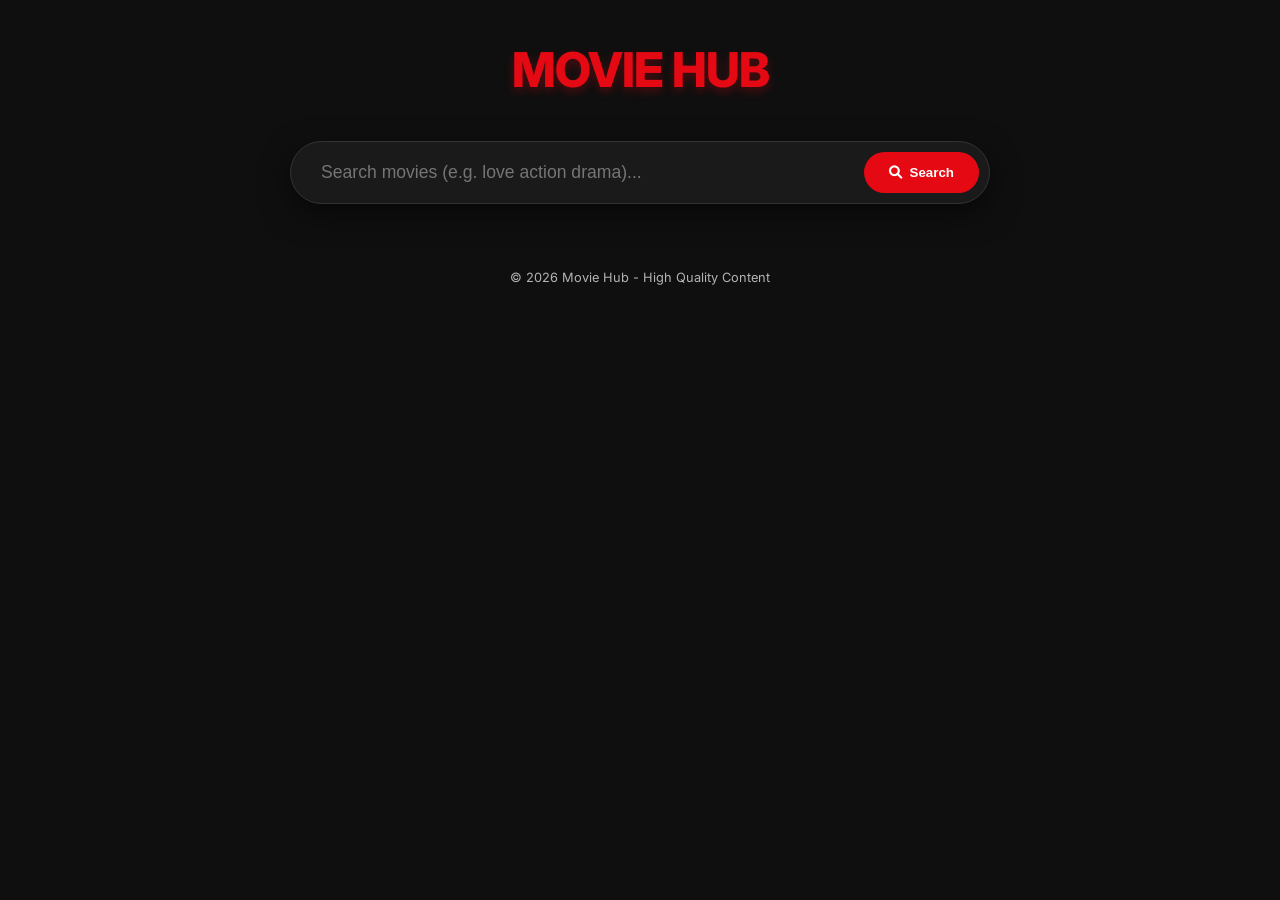
==== templates/index.html @ 09fdd498 "Fix UI styling and add bot message handler" ====
<!DOCTYPE html>
<html lang="en">

<head>
    <meta charset="UTF-8">
    <meta name="viewport" content="width=device-width, initial-scale=1.0">
    <title>MOVIE HUB - Premium Movie Streaming</title>
    <link rel="stylesheet" href="/static/style.css">
    <link href="https://fonts.googleapis.com/css2?family=Inter:wght@400;600;700&display=swap" rel="stylesheet">
    <link rel="stylesheet" href="https://cdnjs.cloudflare.com/ajax/libs/font-awesome/6.0.0/css/all.min.css">
</head>

<body>
    <div class="container">
        <header>
            <div class="logo">MOVIE HUB</div>
            <div class="search-container">
                <input type="text" id="searchInput" placeholder="Search movies (e.g. love action drama)...">
                <button id="searchButton"><i class="fas fa-search"></i> Search</button>
            </div>
        </header>

        <main>
            <div id="loading" class="hidden">
                <div class="spinner"></div>
                <p>Searching for movies...</p>
            </div>

            <div id="results-container" class="hidden">
                <table id="resultsTable">
                    <thead>
                        <tr>
                            <th>Poster</th>
                            <th>Details</th>
                            <th>Download</th>
                        </tr>
                    </thead>
                    <tbody id="resultsBody">
                        <!-- Results will be injected here -->
                    </tbody>
                </table>
            </div>

            <div id="no-results" class="hidden">
                <i class="fas fa-film"></i>
                <p>No movies found. Try another search!</p>
            </div>
        </main>

        <footer>
            <p>&copy; 2026 Movie Hub - High Quality Content</p>
        </footer>
    </div>
    <script src="/static/script.js"></script>
</body>

</html>
---- static/style.css ----
:root {
    --bg-color: #0f0f0f;
    --card-bg: #1a1a1a;
    --text-color: #ffffff;
    --text-dim: #b3b3b3;
    --accent-color: #e50914;
    /* Netflix Red */
    --hover-color: #f40612;
    --border-color: #333333;
}

* {
    margin: 0;
    padding: 0;
    box-sizing: border-box;
}

body {
    background-color: var(--bg-color);
    color: var(--text-color);
    font-family: 'Inter', sans-serif;
    line-height: 1.6;
}

.container {
    max-width: 1200px;
    margin: 0 auto;
    padding: 2rem;
}

header {
    display: flex;
    flex-direction: column;
    align-items: center;
    margin-bottom: 3rem;
    gap: 2rem;
}

.logo {
    font-size: 3rem;
    font-weight: 800;
    color: var(--accent-color);
    letter-spacing: -1px;
    text-shadow: 0 4px 10px rgba(229, 9, 20, 0.3);
}

.search-container {
    width: 100%;
    max-width: 700px;
    display: flex;
    gap: 10px;
    background: var(--card-bg);
    padding: 10px;
    border-radius: 50px;
    border: 1px solid var(--border-color);
    box-shadow: 0 10px 30px rgba(0, 0, 0, 0.5);
    transition: transform 0.3s ease, border-color 0.3s ease;
}

.search-container:focus-within {
    border-color: var(--accent-color);
    transform: translateY(-2px);
}

input[type="text"] {
    flex: 1;
    background: transparent;
    border: none;
    outline: none;
    color: white;
    padding: 10px 20px;
    font-size: 1.1rem;
}

button#searchButton {
    background-color: var(--accent-color);
    color: white;
    border: none;
    padding: 10px 25px;
    border-radius: 50px;
    cursor: pointer;
    font-weight: 600;
    transition: background 0.3s ease;
    display: flex;
    align-items: center;
    gap: 8px;
}

button#searchButton:hover {
    background-color: var(--hover-color);
}

/* Table Styles */
table {
    width: 100%;
    border-collapse: separate;
    border-spacing: 0 15px;
}

th {
    text-align: left;
    padding: 1rem;
    color: var(--text-dim);
    text-transform: uppercase;
    font-size: 0.8rem;
    letter-spacing: 1px;
}

tr {
    background-color: var(--card-bg);
    transition: transform 0.3s ease, box-shadow 0.3s ease;
}

tr:hover {
    transform: scale(1.01);
    box-shadow: 0 5px 15px rgba(0, 0, 0, 0.4);
}

td {
    padding: 1.5rem;
    border-top: 1px solid var(--border-color);
    border-bottom: 1px solid var(--border-color);
}

td:first-child {
    border-left: 1px solid var(--border-color);
    border-radius: 10px 0 0 10px;
    width: 150px;
}

td:last-child {
    border-right: 1px solid var(--border-color);
    border-radius: 0 10px 10px 0;
}

.poster-img {
    width: 100px;
    height: 150px;
    object-fit: cover;
    border-radius: 5px;
    background-color: #222;
    display: block;
}

.movie-title {
    font-size: 1.3rem;
    font-weight: 700;
    margin-bottom: 5px;
}

.movie-year {
    color: var(--text-dim);
    font-size: 0.9rem;
}

.download-section {
    display: flex;
    flex-direction: column;
    gap: 15px;
    width: 180px;
}

select {
    background-color: #2a2a2a;
    color: white;
    border: 1px solid var(--border-color);
    padding: 10px;
    border-radius: 5px;
    outline: none;
    cursor: pointer;
}

.btn-download {
    background-color: var(--accent-color);
    color: white;
    border: none;
    padding: 12px;
    border-radius: 5px;
    cursor: pointer;
    font-weight: 600;
    text-align: center;
    text-decoration: none;
    transition: background 0.3s ease;
}

.btn-download:hover {
    background-color: var(--hover-color);
}

/* Utils */
.hidden {
    display: none !important;
}

#loading {
    text-align: center;
    margin-top: 5rem;
}

.spinner {
    width: 50px;
    height: 50px;
    border: 5px solid rgba(255, 255, 255, 0.1);
    border-top: 5px solid var(--accent-color);
    border-radius: 50%;
    animation: spin 1s linear infinite;
    margin: 0 auto 1.5rem;
}

@keyframes spin {
    0% {
        transform: rotate(0deg);
    }

    100% {
        transform: rotate(360deg);
    }
}

#no-results {
    text-align: center;
    margin-top: 5rem;
    color: var(--text-dim);
}

#no-results i {
    font-size: 4rem;
    margin-bottom: 1.5rem;
    opacity: 0.3;
}

footer {
    margin-top: 4rem;
    text-align: center;
    color: var(--text-dim);
    font-size: 0.8rem;
}

@media (max-width: 768px) {
    .search-container {
        flex-direction: column;
        border-radius: 15px;
        padding: 5px;
    }

    button#searchButton {
        width: 100%;
        justify-content: center;
    }

    table,
    thead,
    tbody,
    th,
    td,
    tr {
        display: block;
    }

    thead tr {
        position: absolute;
        top: -9999px;
        left: -9999px;
    }

    tr {
        margin-bottom: 2rem;
        border: 1px solid var(--border-color);
        border-radius: 15px;
    }

    td {
        border: none !important;
        position: relative;
        padding: 15px !important;
        width: 100% !important;
        text-align: center;
    }

    .poster-img {
        margin: 0 auto;
    }

    .download-section {
        width: 100%;
    }
}
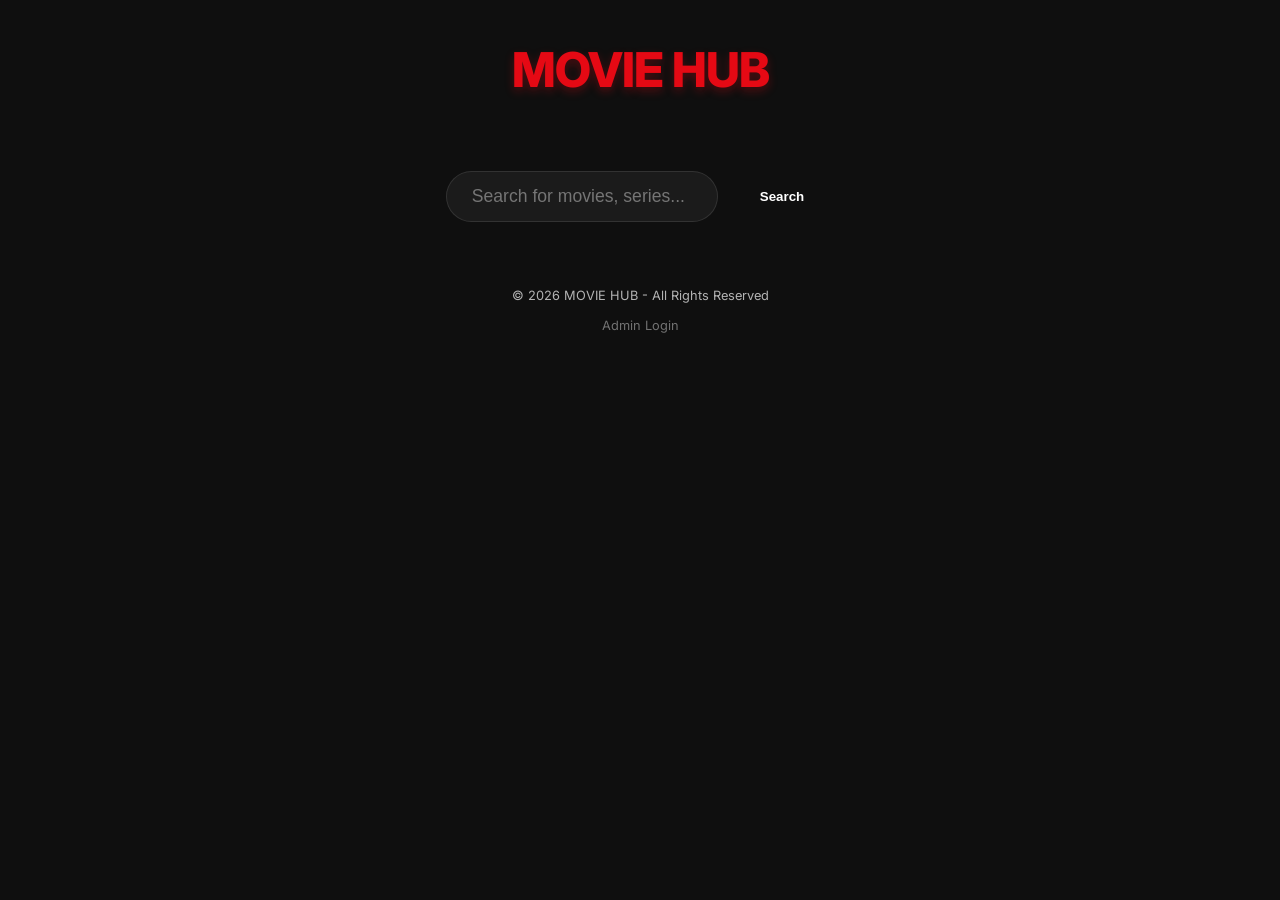
==== commit 3a9e3f64: "Implement Admin Panel, Highlights Bar, and Search Improvements" ====
--- a/templates/index.html
+++ b/templates/index.html
@@ -14,11 +14,16 @@
     <div class="container">
         <header>
             <div class="logo">MOVIE HUB</div>
-            <div class="search-container">
-                <input type="text" id="searchInput" placeholder="Search movies (e.g. love action drama)...">
-                <button id="searchButton"><i class="fas fa-search"></i> Search</button>
+            <div class="search-box">
+                <input type="text" id="searchInput" placeholder="Search for movies, series...">
+                <button onclick="searchMovies()">Search</button>
             </div>
         </header>
+
+        <div id="highlights-section" class="highlights-container hidden">
+            <h2>✨ Trending Now</h2>
+            <div id="highlights-grid" class="highlights-grid"></div>
+        </div>
 
         <main>
             <div id="loading" class="hidden">
@@ -48,7 +53,12 @@
         </main>
 
         <footer>
-            <p>&copy; 2026 Movie Hub - High Quality Content</p>
+            <p>&copy; 2026 MOVIE HUB - All Rights Reserved</p>
+            <div style="margin-top: 10px;">
+                <a href="/admin"
+                    style="color: var(--accent); text-decoration: none; font-size: 0.8rem; opacity: 0.6;">Admin
+                    Login</a>
+            </div>
         </footer>
     </div>
     <script src="/static/script.js"></script>
--- a/static/style.css
+++ b/static/style.css
@@ -284,4 +284,86 @@
     .download-section {
         width: 100%;
     }
-}+}
+
+/* Highlights Bar */
+.highlights-container {
+    margin: 20px 0 40px 0;
+    padding: 20px;
+    background: rgba(255, 255, 255, 0.03);
+    border-radius: 20px;
+    border: 1px solid rgba(255, 255, 255, 0.05);
+}
+.highlights-container h2 {
+    font-size: 1.1rem;
+    margin-bottom: 20px;
+    color: var(--accent);
+    letter-spacing: 1px;
+    text-transform: uppercase;
+}
+.highlights-grid {
+    display: grid;
+    grid-template-columns: repeat(3, 1fr);
+    gap: 20px;
+}
+.highlight-card {
+    position: relative;
+    border-radius: 15px;
+    overflow: hidden;
+    aspect-ratio: 16/9;
+    cursor: pointer;
+    box-shadow: 0 10px 30px rgba(0,0,0,0.3);
+}
+.highlight-card img {
+    width: 100%;
+    height: 100%;
+    object-fit: cover;
+    transition: 0.5s;
+}
+.highlight-info {
+    position: absolute;
+    bottom: 0;
+    left: 0;
+    width: 100%;
+    padding: 15px;
+    background: linear-gradient(transparent, rgba(0,0,0,0.9));
+    font-size: 0.95rem;
+    font-weight: 500;
+    color: white;
+}
+.highlight-card:hover img {
+    transform: scale(1.1);
+}
+
+/* Search Box Layout */
+.search-box {
+    display: flex;
+    gap: 12px;
+    margin-top: 30px;
+    max-width: 600px;
+}
+.search-box input {
+    flex: 1;
+    padding: 14px 25px;
+    border-radius: 30px;
+    border: 1px solid rgba(255, 255, 255, 0.1);
+    background: rgba(255, 255, 255, 0.05);
+    color: white;
+    font-family: 'Outfit', sans-serif;
+}
+.search-box button {
+    padding: 14px 30px;
+    border-radius: 30px;
+    border: none;
+    background: var(--accent);
+    color: white;
+    font-weight: 600;
+    cursor: pointer;
+    transition: 0.3s;
+}
+.search-box button:hover {
+    transform: translateY(-2px);
+    box-shadow: 0 5px 15px rgba(255, 59, 131, 0.3);
+}
+
+.hidden { display: none !important; }
